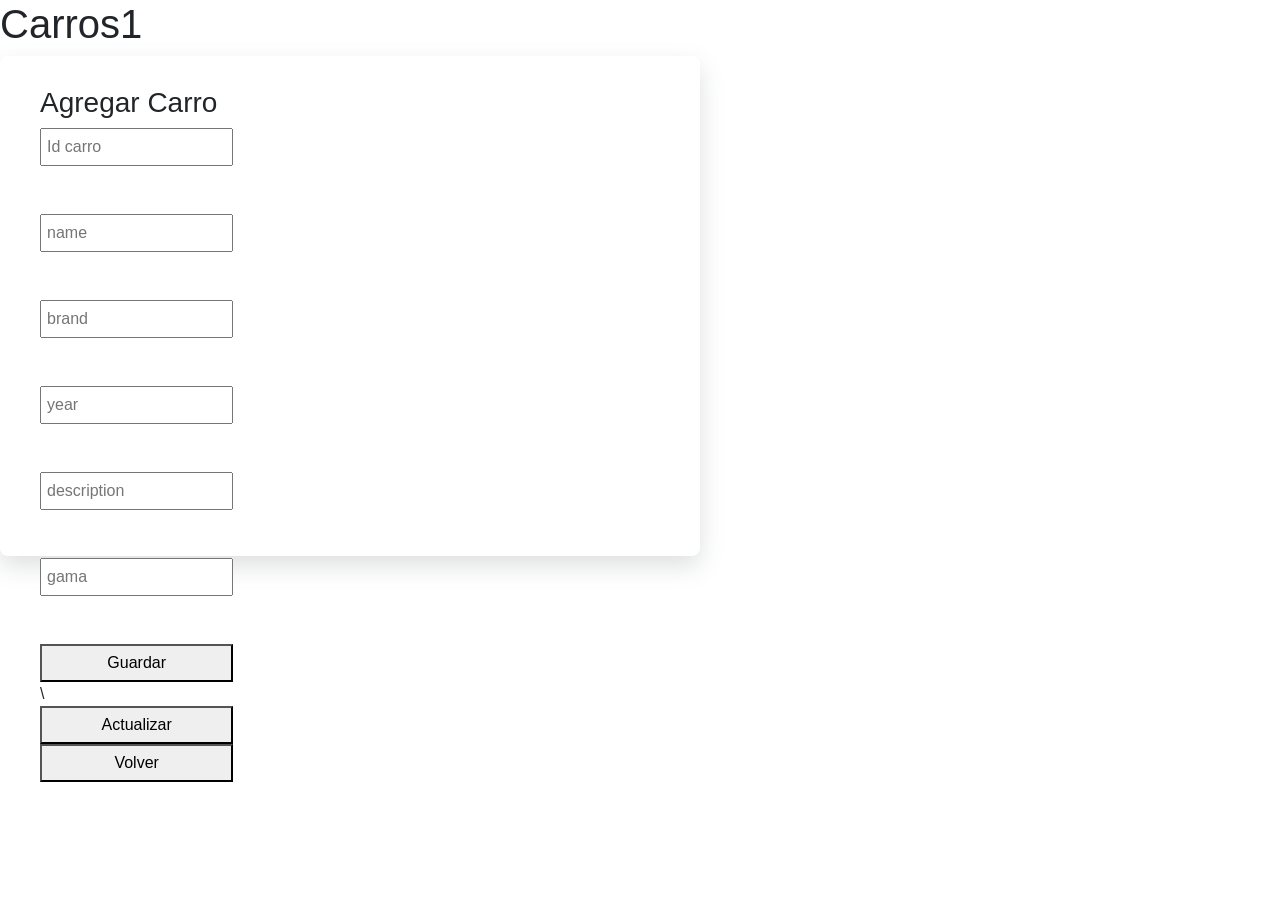
==== src/main/resources/static/carros.html @ 32990ac9 "first commit" ====
<!DOCTYPE html>
<html lang="en">
<style>
    table, th, td{

        border:1px solid black;
    }
</style>
<head>
    <meta charset="UTF-8">
    <meta http-equiv="X-UA-Compatible" content="IE=edge">
    <meta name="viewport" content="width=device-width, initial-scale=1.0">
    <!--<script src="https://ajax.googleapis.com/ajax/libs/jquery/3.6.4/jquery.min.js"></script>-->
    <script src="https://ajax.googleapis.com/ajax/libs/jquery/3.6.0/jquery.min.js"></script>
    <script type="text/javascript" src="js/carros.js"></script>
    <script type="text/javascript" src="js/funcionesGenerales.js"></script>
    <link rel="stylesheet" href="css/estilosQuaj.css">
    <link rel="stylesheet" href="https://cdn.jsdelivr.net/npm/bootstrap@4.0.0/dist/css/bootstrap.min.css" integrity="sha384-Gn5384xqQ1aoWXA+058RXPxPg6fy4IWvTNh0E263XmFcJlSAwiGgFAW/dAiS6JXm" crossorigin="anonymous">
    <link rel="stylesheet" href="https://cdnjs.cloudflare.com/ajax/libs/animate.css/4.1.1/animate.min.css" />

    <title>Carros1</title>
</head>

<body onload="traerDatosCarros()">

    <h1>Carros1</h1>

    <div>

        <table id="tabla">


        </table>


    </div>

    <form>
    

    <div>
        <h3>Agregar Carro</h3>
        <input type="number" id="id" placeholder="Id carro"><br><br>
        <input type="text" id="name" placeholder="name"><br><br>
        <input type="text" id="brand" placeholder="brand"><br><br>
        <input type="number" id="year" placeholder="year"><br><br>
        <input type="text" id="description" placeholder="description"><br><br>
        <input type="number" id="gama" placeholder="gama"><br><br>
        <button onclick="GuardarDatos()">Guardar</button>\
        <button onclick="ActualizarInformacion()">Actualizar</button>
        <button onclick="location.href='index.html'">Volver</button>
    </div>


     </form>
</body>

</html>
---- src/main/resources/static/css/estilosQuaj.css ----
/*nav {
    display: flex;
    justify-content: space-between;
    align-items: center;
    background-color: #6563FF;
    height: 70px;
    padding: 0 20px;
  }
  

  .menu {
    display: flex;
    list-style-type: none;
  }
  
  .menu li {
    margin-right: 20px;
  }
  
  .menu li:last-child {
    margin-right: 0;
  }
  
  .menu a {
    color: black;
    text-decoration: none;
  }
  
  .dropdown-menu {
    display: none;
    position: absolute;
    top: 100%;
    left: 0;
    z-index: 1;
  }
  
  .dropdown:hover .dropdown-menu {
    display: block;
  }*/

  /*banner black friday animacio{on*/
  .banner {
  background-image: url("fondo_banner.jpg");
  height: 40px;
  width: 100%;
  position: relative;
}
  .banner {
    background-color: black;
    color: white;
    text-align: center;
    padding: 5px;
    font-weight: bold;
  }

  .animated-text {
    position: absolute;
    top: 20%;
    left: 30px;
    
  }
  
  @keyframes slidein {
    0% {
      transform: translateX(-100%);
    }
    100% {
      transform: translateX(700%);
    }
  }

  .animated-text {
    animation: slidein 15s infinite linear;
  }
  /*banner black friday animacio{on*/
    
.footerContent{

  background-color: #6563FF;
}
.container-fluid{
    background-color: #6563FF;
    
}

.container-fluid .navbar-nav{
  
 
}

  form {
    display: grid;
    grid-template-columns: repeat(3, 1fr);
    gap: 20px;
    background-color: white;
    width: 700px;
    height: 500px;
    border-radius: 8px;
    padding: 30px 40px;
    box-shadow: 0 10px 25px rgba(92, 99, 105, .2);
  }
  
  label {
    display: inline-block;
    margin-bottom: 5px;
  }
  
  input, button {
    display: block;
    width: 100%;
    padding: 5px;
  }
  
  .btn {
    grid-column: 1 / -1;
    text-align: center;
  }
  .formulario-container {
    display: flex;
    justify-content: center;
    align-items: center;
    height: 80vh;
  }  

  #formulario-container {
    position: absolute;
    left: 50%;
    top: 50%;
    transform: translate(-50%, -50%);
  
  }
  .formulario-container {
    position: relative;
    top: -100px;
    transition: all 2s ease-in-out;
  }


.formulario-container.active {
  top: 0;
}

/*slider*/

.carousel-inner{
    background-image: url("https://vansco.vteximg.com.br/arquivos/ids/288617/BANNER-DESKTOP%20(17).gif?v=638125184798700000");
    background-size: cover;
    background-position: center;
 
  
}

  @keyframes show-up {
    0% { 
      opacity: 0;
      left: -2000px;
    }
    
    100% {
      opacity: 1;
      left: 0px;
    }
  }

  .btn {
    background-color: #6563FF;
    border:#6563FF;
    width: 100%;
    height: auto;
    transition: transform 2s;
}

.btn:hover {
    background-color: #4e4db0;
    transform: scale(1.2);
    cursor: pointer;
}

.container-fluid {
  position: relative;
}

#imagen {
  width: 10%;
  height: auto;
  transition: transform 1s;
}

#imagen:hover {
  transform: scale(1.3);
  cursor: pointer;
}

.navbar-brand{
  display: flex;
  justify-content: center;
  align-items: center;
}

.moveNavBar{
  position: relative;
  animation-name: moveNavBar;
   animation-duration: 3s;
   animation-fill-mode: forwards;
}
@keyframes moveNavBar {
  from {left: -100%;}
  to {left: 0%;}
}

.moveFooter{

  position: relative;
  animation-name: moveNavBar;
   animation-duration: 3s;
   animation-fill-mode: forwards;
}

@keyframes moveFooter {
  from {left: -100%;}
  to {left: 0%;}
}

/* stilos para slide carrusel

.carousel-caption {
  background-color: transparent;
  text-align: center;
  position: absolute;
  left: 50%;
  bottom: 20px;
  transform: translateX(-50%);
}

.carousel-caption h3 {
  font-size: 36px;
  color: #fff;
  margin-bottom: 20px;
}

.carousel-caption p {
  font-size: 24px;
  color: #fff;
}
*/

.carousel-item, .carousel-item img  {
  max-height: 70vh;
  max-width: 70vh;
  display: block;
  margin: 0 auto;

}


/*metodos de pago*/

.payment-method {
  background-color: #f8f8f8;
  padding: 20px;
  display: flex;
  justify-content: center;
}
.payment-methods {
  max-width: 800px;
  display: flex;
  justify-content: space-between;
  align-items: center;
}

.payment-methods h3 {
  margin-right: 20px;
}

.payment-methods ul {
  display: flex;
  list-style-type: none;
  margin: 0;
  padding: 0;
}

.payment-methods li {
  margin-right: 10px;
}
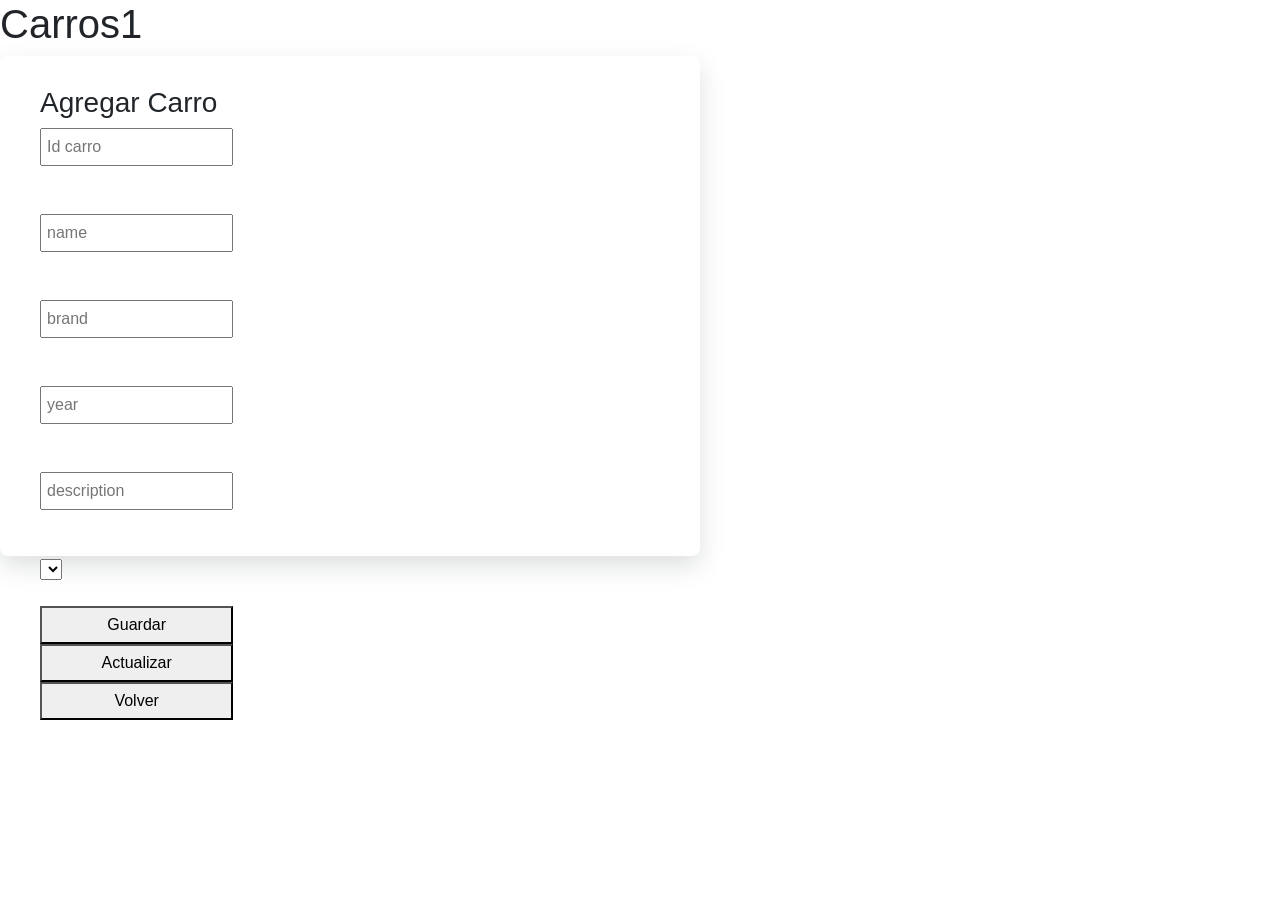
==== commit a6ac9693: "agregando front car" ====
--- a/src/main/resources/static/carros.html
+++ b/src/main/resources/static/carros.html
@@ -13,15 +13,14 @@
     <!--<script src="https://ajax.googleapis.com/ajax/libs/jquery/3.6.4/jquery.min.js"></script>-->
     <script src="https://ajax.googleapis.com/ajax/libs/jquery/3.6.0/jquery.min.js"></script>
     <script type="text/javascript" src="js/carros.js"></script>
-    <script type="text/javascript" src="js/funcionesGenerales.js"></script>
     <link rel="stylesheet" href="css/estilosQuaj.css">
     <link rel="stylesheet" href="https://cdn.jsdelivr.net/npm/bootstrap@4.0.0/dist/css/bootstrap.min.css" integrity="sha384-Gn5384xqQ1aoWXA+058RXPxPg6fy4IWvTNh0E263XmFcJlSAwiGgFAW/dAiS6JXm" crossorigin="anonymous">
     <link rel="stylesheet" href="https://cdnjs.cloudflare.com/ajax/libs/animate.css/4.1.1/animate.min.css" />
 
-    <title>Carros1</title>
+    <title>Carros</title>
 </head>
 
-<body onload="traerDatosCarros()">
+<body onload="traerDatosCarroscarros()">
 
     <h1>Carros1</h1>
 
@@ -40,14 +39,14 @@
 
     <div>
         <h3>Agregar Carro</h3>
-        <input type="number" id="id" placeholder="Id carro"><br><br>
+        <input type="number" id="idCar" placeholder="Id carro"><br><br>
         <input type="text" id="name" placeholder="name"><br><br>
         <input type="text" id="brand" placeholder="brand"><br><br>
         <input type="number" id="year" placeholder="year"><br><br>
         <input type="text" id="description" placeholder="description"><br><br>
-        <input type="number" id="gama" placeholder="gama"><br><br>
-        <button onclick="GuardarDatos()">Guardar</button>\
-        <button onclick="ActualizarInformacion()">Actualizar</button>
+        <select id="gama" placeholder="gama"></select><br><br>
+        <button onclick="GuardarDatoscarros()">Guardar</button>
+        <button onclick="ActualizarInformacioncarros()">Actualizar</button>
         <button onclick="location.href='index.html'">Volver</button>
     </div>
 
@@ -55,4 +54,23 @@
      </form>
 </body>
 
-</html>+</html>
+
+<script>
+$(document).ready(function() {
+    $.ajax({
+        url: "http://localhost:8080/CarsApp/api/Gama/all",
+        type: "GET",
+        dataType: "json",
+        success: function(response) {
+            var select = $("#gama");
+            $.each(response, function(index, gama) {
+                select.append('<option value="' + gama.idGama + '">' + gama.idGama +"  "+ gama.name +"  "+ gama.description+ '</option>');
+            });
+        },
+        error: function(error) {
+            console.log(error);
+        }
+    });
+});
+</script>
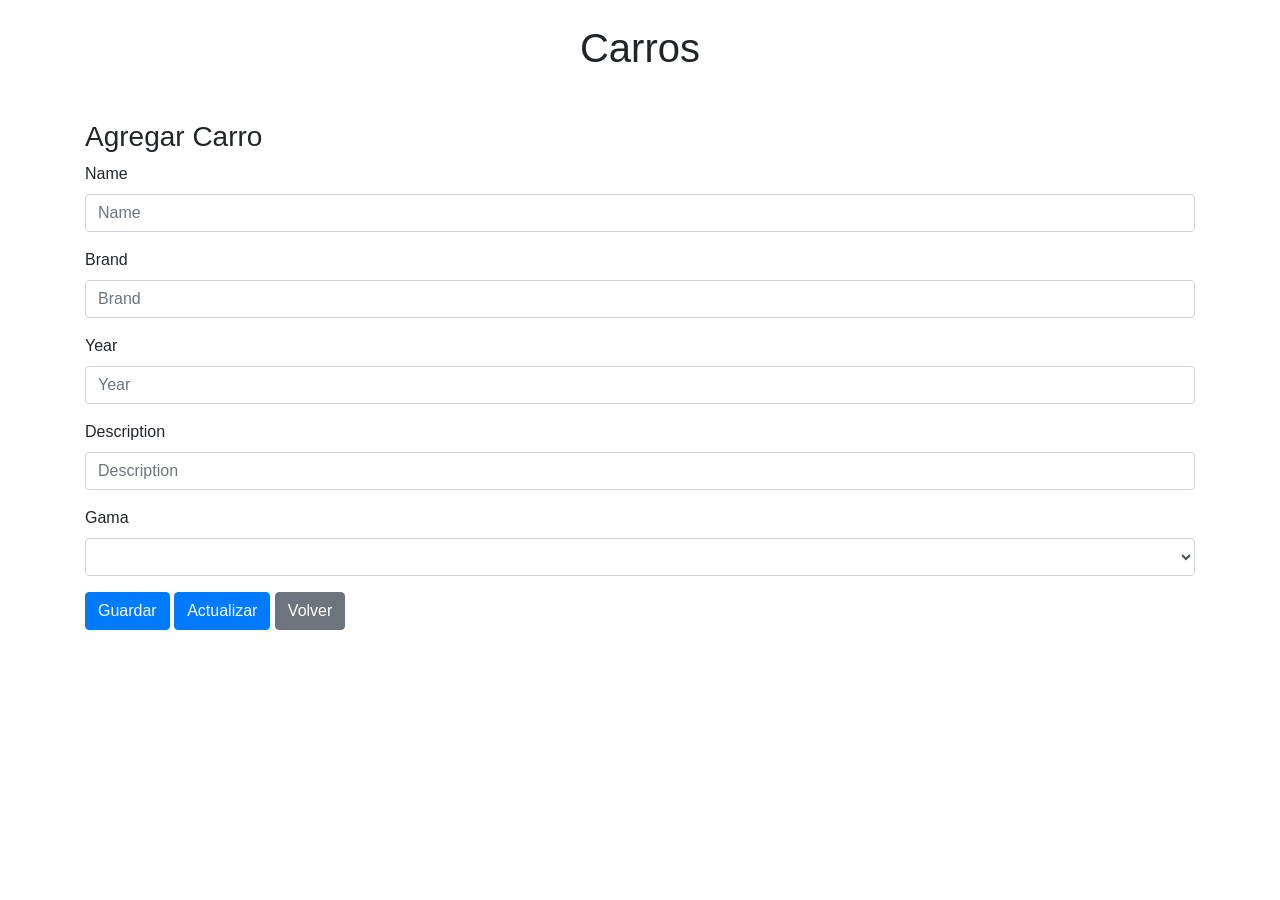
==== commit f9cdd443: "Agregando autenticacion" ====
--- a/src/main/resources/static/carros.html
+++ b/src/main/resources/static/carros.html
@@ -1,11 +1,6 @@
 <!DOCTYPE html>
 <html lang="en">
-<style>
-    table, th, td{
 
-        border:1px solid black;
-    }
-</style>
 <head>
     <meta charset="UTF-8">
     <meta http-equiv="X-UA-Compatible" content="IE=edge">
@@ -13,7 +8,7 @@
     <!--<script src="https://ajax.googleapis.com/ajax/libs/jquery/3.6.4/jquery.min.js"></script>-->
     <script src="https://ajax.googleapis.com/ajax/libs/jquery/3.6.0/jquery.min.js"></script>
     <script type="text/javascript" src="js/carros.js"></script>
-    <link rel="stylesheet" href="css/estilosQuaj.css">
+    <!--<link rel="stylesheet" href="css/estilosQuaj.css">-->
     <link rel="stylesheet" href="https://cdn.jsdelivr.net/npm/bootstrap@4.0.0/dist/css/bootstrap.min.css" integrity="sha384-Gn5384xqQ1aoWXA+058RXPxPg6fy4IWvTNh0E263XmFcJlSAwiGgFAW/dAiS6JXm" crossorigin="anonymous">
     <link rel="stylesheet" href="https://cdnjs.cloudflare.com/ajax/libs/animate.css/4.1.1/animate.min.css" />
 
@@ -22,39 +17,47 @@
 
 <body onload="traerDatosCarroscarros()">
 
-    <h1>Carros1</h1>
+    <h1 class="text-center mt-4">Carros</h1>
 
-    <div>
-
-        <table id="tabla">
-
+    <div class="container">
+        <table id="tabla" class="table table-bordered mt-4">
 
         </table>
-
-
     </div>
 
     <form>
-    
-
-    <div>
-        <h3>Agregar Carro</h3>
-        <input type="number" id="idCar" placeholder="Id carro"><br><br>
-        <input type="text" id="name" placeholder="name"><br><br>
-        <input type="text" id="brand" placeholder="brand"><br><br>
-        <input type="number" id="year" placeholder="year"><br><br>
-        <input type="text" id="description" placeholder="description"><br><br>
-        <select id="gama" placeholder="gama"></select><br><br>
-        <button onclick="GuardarDatoscarros()">Guardar</button>
-        <button onclick="ActualizarInformacioncarros()">Actualizar</button>
-        <button onclick="location.href='index.html'">Volver</button>
-    </div>
-
-
-     </form>
+        <div class="container">
+            <h3 class="mt-4">Agregar Carro</h3>
+            <div class="form-group">
+                <label for="name">Name</label>
+                <input type="text" class="form-control" id="name" placeholder="Name">
+            </div>
+            <div class="form-group">
+                <label for="brand">Brand</label>
+                <input type="text" class="form-control" id="brand" placeholder="Brand">
+            </div>
+            <div class="form-group">
+                <label for="year">Year</label>
+                <input type="number" class="form-control" id="year" placeholder="Year">
+            </div>
+            <div class="form-group">
+                <label for="description">Description</label>
+                <input type="text" class="form-control" id="description" placeholder="Description">
+            </div>
+            <div class="form-group">
+                <label for="gama">Gama</label>
+                <select id="gama" class="form-control">
+                </select>
+            </div>
+            <button type="button" class="btn btn-primary" onclick="GuardarDatoscarros()">Guardar</button>
+            <button type="button" class="btn btn-primary" onclick="ActualizarInformacioncarros()">Actualizar</button>
+            <button type="button" class="btn btn-secondary" onclick="location.href='index.html'">Volver</button>
+        </div>
+    </form>
 </body>
 
 </html>
+
 
 <script>
 $(document).ready(function() {
